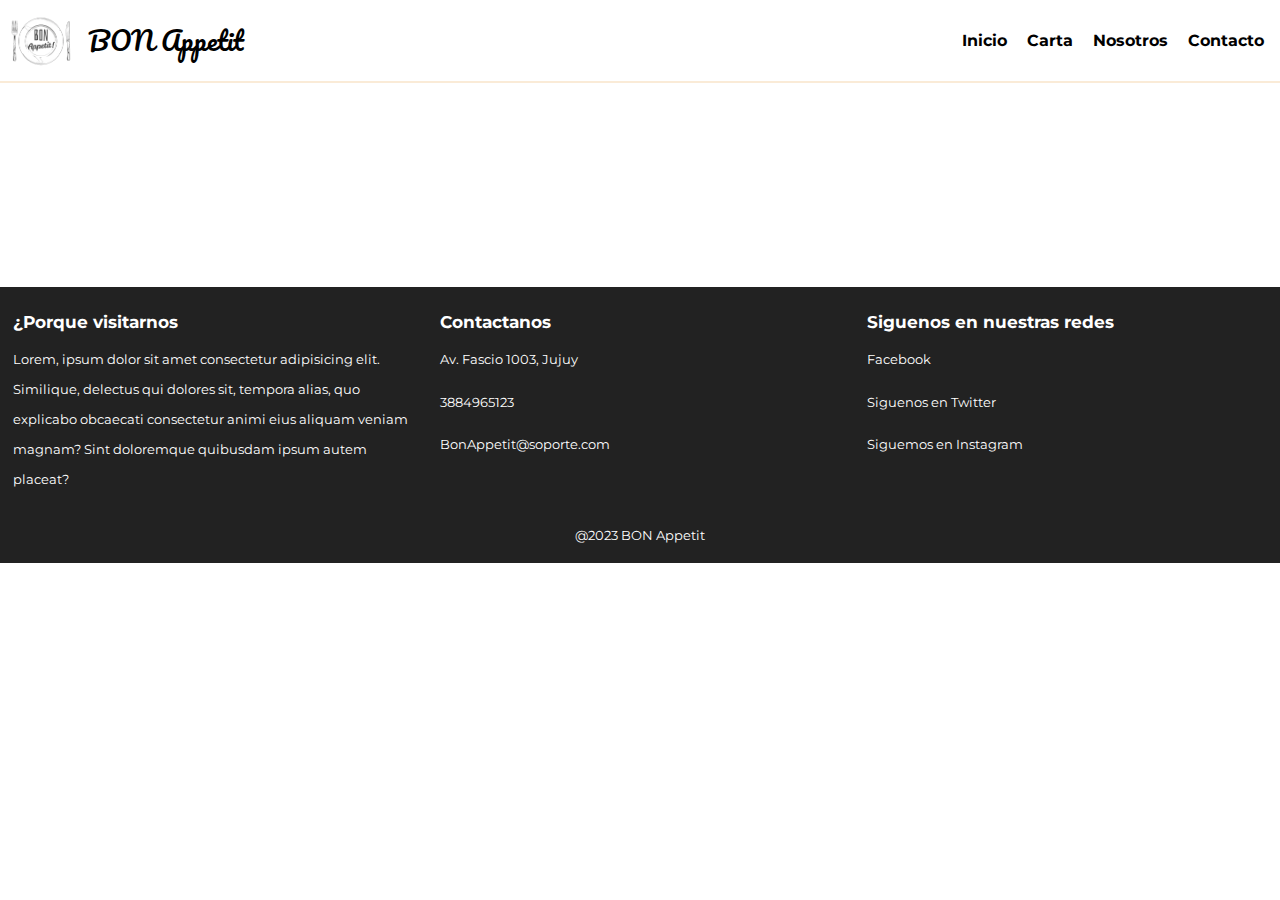
==== menu.html @ 37e48535 "correciones db... menu incompleto y js incompleto" ====
<!DOCTYPE html>
<html lang="en">
<head>
    <meta charset="UTF-8">
    <meta http-equiv="X-UA-Compatible" content="IE=edge">
    <meta name="viewport" content="width=device-width, initial-scale=1.0">
    <title>BonApetitMenu</title>
    <link href="https://file.myfontastic.com/aaHXCGQWTMJL3aSN7qt2b7/icons.css" rel="stylesheet">
    <link href="css/styles.css" rel="stylesheet">
</head>
<body>
    <header class="main-header">
        <div class="container container--flex">
            <div class="logo_container column column--50">
                <img src="assets/logo.png" alt="">
                <h3 class="main-header__logo">BON Appetit</h3>
            </div>
            <div class="main-header__contactInfo column column--50">
                <p class="main-header__contactInfo__phone"> 
                    <span class="icon-whatsapp">3884965123</span>
                </p>
                <p class="main-header__contactInfo__location">
                    <span class="icon-location"> Av. Fascio 1003, Jujuy</span>
                </p>
            </div>
        </div>
    </header>

    <nav class="main-nav">
        <div class="container container--flex">
            <input type="checkbox" id="check">
            <label for="check">
                <span class="icon-menu" id="btn_menu"></span>
            </label>

            
            <ul class="menu" id="menu">
                <li class="menu_item"><a href="./index.html" class="menu_link">Inicio</a></li>
                <li class="menu_item"><a href="./menu.html" class="menu_link">Carta</a></li>
                <li class="menu_item"><a href="" class="menu_link">Nosotros</a></li>
                <li class="menu_item"><a href="" class="menu_link">Contacto</a></li>
             </ul>
        <div class="main-nav_logo">
            <img src="assets/logo.png" alt="">
            <h3 class="main-nav__logo">BON Appetit</h3>
        </div>
        </div>
    </nav>

    <main class="main">
        <section class="group gmenu">
            <div class="container container--flex" id="insert">
                
            </div>
        </section>
    </main>

    <footer class="main-footer">
        <div class="cotainer container--flex">
            <div class="column column--33">
                <h2 class="column__title">¿Porque visitarnos</h2>
                <p class="column__text">Lorem, ipsum dolor sit amet consectetur adipisicing elit. Similique, delectus qui dolores sit, tempora alias, quo explicabo obcaecati consectetur animi eius aliquam veniam magnam? Sint doloremque quibusdam ipsum autem placeat?</p>
            </div>
            <div class="column column--33">
                <h2 class="column__title">Contactanos</h2>
                <p class="column__text"><span class="icon-location"></span>Av. Fascio 1003, Jujuy</p>
                <p class="column__text"><span class="icon-whatsapp"></span>3884965123</p>
                <p class="column__text"><span class="icon-mail"></span>BonAppetit@soporte.com</p>
            </div>
            <div class="column column--33">
                <h2 class="column__title">Siguenos en nuestras redes</h2>
                <p class="column__text"><a href="" class="icon-face">Facebook</a></p>
                <p class="column__text"><a href="" class="icon-twitter">Siguenos en Twitter</a></p>
                <p class="column__text"><a href="" class="icon-instagram">Siguemos en Instagram</a></p>
            </div>
            <p class="copy">@2023 BON Appetit</p>
        </div>
    </footer>
</body>
<script src="./js/menu.js"></script>
</html>
---- css/styles.css ----
@import url('https://fonts.googleapis.com/css2?family=Montserrat:wght@400;700&family=Pacifico&display=swap');
*{
    box-sizing: border-box;
}
body{
    font-family: 'Montserrat', sans-serif;
    margin: 0;
}
/* Estilos Base */
img{
    display: block;
    width: 100%;
    max-width: 100%;
}
h1,h2,h3,h4,h5,h6 {
    margin: 0;
}
.container{
    width: 100%;
    margin: auto;
}
.container--flex{
    display: flex;
    flex-wrap: wrap;
    justify-content: space-between;
    align-items: center;
}
.column{
    width: 100%;
}
/*Header*/
.main-nav__logo{
    display: none;
}
.main-header{
    width: 100%;   
}
.logo_container{
    background-color: antiquewhite;
}
.main-header img{
    width: 90px;
    height: 100px;
    display: inline;
}
.main-header__logo{
    
    display: inline;
    font-size: 2em;
    padding: 12px;
    font-family: 'Pacifico', cursive;
    font-weight: 100;
}
.main-header .logo_container{
    display: flex;
    flex-wrap: wrap;
    align-items: center;
}
.main-header__contactInfo__phone{
   
    padding: 12px;
    margin: 0 auto;
}
.main-header__contactInfo__location{
    background-color: #222;
    color: white;
    padding: 12px;
    margin: 0 auto;
}
.main-header [class*="icon-"]:before{
    position: relative;
    top: 2px;
    right: 5px;
}
/* Menu */
.main-nav{
    width: 100%;
    position: sticky;
    z-index: 2000;
    padding: 6px;
    top: 0;
    background: white;
    border-bottom: 2px solid antiquewhite; 
}
#check{
    display: none;
}
.menu{
    position: absolute;
    top: 70px;
    width: 100%;
    background-color: rgba(0,0,0,.85);
    padding: 0;
    margin: 0;
    list-style-type: none;
    text-align: center;
    overflow: hidden;
    left: -100%;
    transition: all .5s;

}
#check:checked ~ .menu{
    left: 0;
}
.menu_link{
    display: block;
    padding: 10px;
    color: white;
    text-decoration: none;
}
.menu_link:hover{
    background-color: antiquewhite;
    color: black;
}
.icon-menu{
    display: block;
    color: black;
    border: 1px solid black;
    border-radius: 3px;
    width: 40px;
    height: 40px;
    line-height: 42px;
    text-align: center;
    cursor: pointer;
    font-size: 1.5em;
}
.main-nav_logo img{
    width: 55px;
    height: 55px;
    display: inline;
}
/* Banner*/
.banner__img{
    width: 100%;
    height: 500px;
    object-fit: cover;
}
.banner__aside{
    background-color: antiquewhite;
    display: flex;
    flex-direction: column;
    padding: 20px;
}
.banner__title{
    font-family: 'Pacifico';
    margin-top: 10px;
    margin-bottom: 10px;
    font-size: 2em;
    font-weight: 100;
    color: rgb(136, 136, 39);
}
.banner__title2{
    font-weight: 100;
    color: gray;
}
.banner__btn{
    width: 80px;
    text-align: center;
    text-decoration: none;
    background-color: #222;
    color: white;
    padding: 10px;
    cursor: pointer;
    border: none;
}

/* Footer */
.main-footer{
    background: #222;
    color: white;
    padding: 10px;
    padding-top: 20px;
    padding-bottom: 20px;
    font-size: .8em;
    
}
.copy{
    text-align: center;
    margin: auto;
    margin-top: 15px;
}
.main-footer [class*="icon-"] {
    color: white;
    text-decoration: none;
}
.main-footer [class*="icon-"]:before {
    position: relative;
    top: 3px;
    right: 5px;
}
.main-footer .column{
    margin: 5px 0 5px 3px;
}
/* Main */
.group__title{
    font-family: 'Pacifico',cursive;
    font-weight: 100;
    font-size: 1.8em;
    text-align: center;
    padding: 15px;
}
.group{
    margin-top: 15px;
    margin-bottom: 20px;
    padding: 2px;
}
.offer .column{
    margin-top: 5px;
    margin-bottom: 5px;
}
.offer__img{
    margin: auto;
    max-width: 300px;
    height: 250px;
}
.offer__title{
    text-align: center;
    font-size: 1.3em;
    padding-top: 5px;
    padding-bottom: 8px;
}
.offer__price{
    margin-top: 0;
    margin-bottom: 0;
    text-align: center;
    font-size: 1.5em;
    font-weight: bold;
    color: rgb(136, 136, 39);
}
/* Sobre Nosotros */
.about .column:nth-child(1){
	height: 400px;
	background-image: url(../assets/about2.jpg);
	background-attachment: fixed;
	background-repeat: no-repeat;

	background-size: 160%;
	background-position: -10px -100px;
	border-right:  50px solid #fff;
	border-top: 500px solid transparent;
}
.about .column:nth-child(2){
    padding: 10px;
}
.column__title{
    font-size: 1.3em;
}
/* Contacto */
.form .input-group{
    position: relative;
    margin-bottom: 32px;
}
.form .input-group input[type="text"],
.form .input-group input[type="email"],
.form .input-group textarea {
    font-size: 16px;
    color: black;
    width: 100%;
    outline: none;
    padding: 15px;
    background: none;
    border: none;
    border-bottom: 2px solid #222;
    resize: none;
}
.form .input-group textarea{
    height: 100px;
}
.form .input-group .label {
        -webkit-transition: all 0.3s ease;
        -o-transition: all 0.3s ease;
        transition: all 0.3s ease;
        margin-left: 15px;
        font-size: 16px;
        line-height: 16px;
        position: absolute;
        top: 16px;
        left: 0; 
}
/*.form .input-group input[type="text"]:focus + .label,
.form .input-group input[type="email"]:focus + .label,
.form .input-group textarea:focus {
    top: -12px;
    font-size: 12px;
    line-height: 12px;
    color: #B6B6B6; 
}*/
.focus{
    top: -12px !important;
    font-size: 12px !important;
    line-height: 12px !important;
    color: #B6B6B6 !important; 
}
.form input[type="submit"] {
    background: antiquewhite;
    border-radius: 1px;
    border: 2px solid black;
    color: black;
    cursor: pointer;
    display: block;
    font-size: 16px;
    padding: 15px;
    width: 100%;
}
.formulario input[type="submit"]:hover {
      background: #252932; 
}
.contact__info{
	padding: 10px;
	padding-top: 0;
}
.contact__info [class*="icon-"]{
	font-size: 1.3em;
	margin-right: 7px;
	position: relative;
	top: 5px;
}
.contact__info .social-icon__link{
	justify-content: flex-start;
	margin-bottom: 10px;
}
.contact__info .social-icon__link [class*='icon-']{
	background: black;
	color: white;
	margin-left: 0;
	margin-right: 15px;
    padding:4px;
    

}
.form {
	padding: 10px;
	margin-top: 20px;
}
.valido{
    border-bottom: 2px solid green !important;
}
.invalido{
    border-bottom:  2px solid red !important;
    animation: shaking 500ms 1;
    transition: all 1s;
}
.invalido-text{
    color: red !important;
}
.text{
    border-bottom: 2px solid #222 !important;
}

/** Menuuuu **/

@keyframes shaking {
    0% {
        transform: translate(0, 0) rotate(0deg);
    }
    25% {
        transform: translate(5px, 5px) rotate(5deg);
    }
    50% {
        transform: translate(0, 0) rotate(0eg);
    }
    75% {
        transform: translate(-5px, 5px) rotate(-5deg);
    }
    100% {
        transform: translate(0, 0) rotate(0deg);
    }
}

@keyframes shake {
    10%,
    90% {
        transform: translate3d(-1px, 0, 0);
    }
    20%,
    80% {
        transform: translate3d(2px, 0, 0);
    }
    30%,
    50%,
    70% {
        transform: translate3d(-4px, 0, 0);
    }
    40%,
    60% {
        transform: translate3d(4px, 0, 0);
    }
}
/*Responsives */
@media screen and (min-width:490px){
    .main-header img{
        width: 60px;
        height: 70px;
    }
    .main-header__logo{
        font-size: 1.6em;
        padding: 8px;
    }
    .banner__aside{
        height: 500px;
        display: flex;
        justify-content: center;
    }
    .main-header .column--50{
        width: 49%;
    }
    .column--33{
        width: 32%;
    }
    .main-header{
        background-color: antiquewhite;
    }
    .main-header__contactInfo__location{
        background: none;
        color: black;
    }
    .main-header__contactInfo{
        text-align: right;
    }
    .main-footer .container--flex{
        align-items: flex-start;
    }
    .main-footer .column--33:nth-child(2){
        word-break: break-all;
    }
    .column--50--25{
        width: 49%;
    }
    .offer__img{
        width: 240px;
        height: 230px;
        object-fit: cover;
    }
    .offer__price{
        font-size: 1.3em;
    }
    .offer__title{
        font-size: 1.2em;
    }
    .offer .column{
        border: 3px solid #ddd;
        padding: 5px;
        overflow: hidden;
    }
    .column--50{
        width: 50%;
    }
    .about .column:nth-child(1){
        height: 400px;
        background-size: 100%;
        background-position: -80px -100px;
    }
    .about .container{
        align-items: start;
    }
    .group{
        margin-bottom: 30px;
        margin-top: 30px;
    }
    .form{
        margin-top: 0;
    }
    .contact .container--flex{
        align-items: flex-start;
    }
    .contact__info{
        border-right: 2px solid antiquewhite;
    }
    .contact__info .column__text {
        font-size: 0.95em;
    }

}
@media screen and (min-width:768px){
    .main-header{
        display: none;
    }
    .column--50{
        width: 50%;
    }
    .banner__title{
        font-size: 2.5em;
    }
    .main-nav .container{
        flex-direction: row-reverse;
        align-items: center;
    }
    .main-nav label{
        display: none;
    }
    .menu{
        position: relative;
        left: 0;
        top: 0;
        display: flex;
        background: none;
        height: auto;
        width: auto;
    }
    .menu_link{
        color: black;
        font-weight: bold;
    }
    .menu_link:hover{
        background: none;
        border-bottom: 2px solid antiquewhite;
    }
    .main-nav_logo{
        display: flex;
        flex-wrap: wrap;
        align-items: center;
    }
    .main-nav__logo{
        display: inline;
        font-size: 1.6em;
        padding: 12px;
        font-family: 'Pacifico', cursive;
        font-weight: 100;
    }
    .main-nav_logo img{
        height: 60px;
        width: 70px;
    }
    .column--50--25{
        width: 24.5%;
    }
    .group{
        margin-top: 40px;
        margin-bottom: 40px;
    }
    .offer__title{
        font-size: 1em;
    }
    .offer__price{
        font-size: 1.1em;
    }
    .group__title{
        font-size: 2em;
    }
    .about .column:nth-child(1){
        background-size: 70%;
        background-position: -80px -100px;
    }
    .column__text{
        line-height: 30px;
    }
}
@media screen and (min-width:1024px){
    .group{
        width: 1000px;
        margin: auto;
        margin-top: 100px;
        margin-bottom: 100px;
    }
}
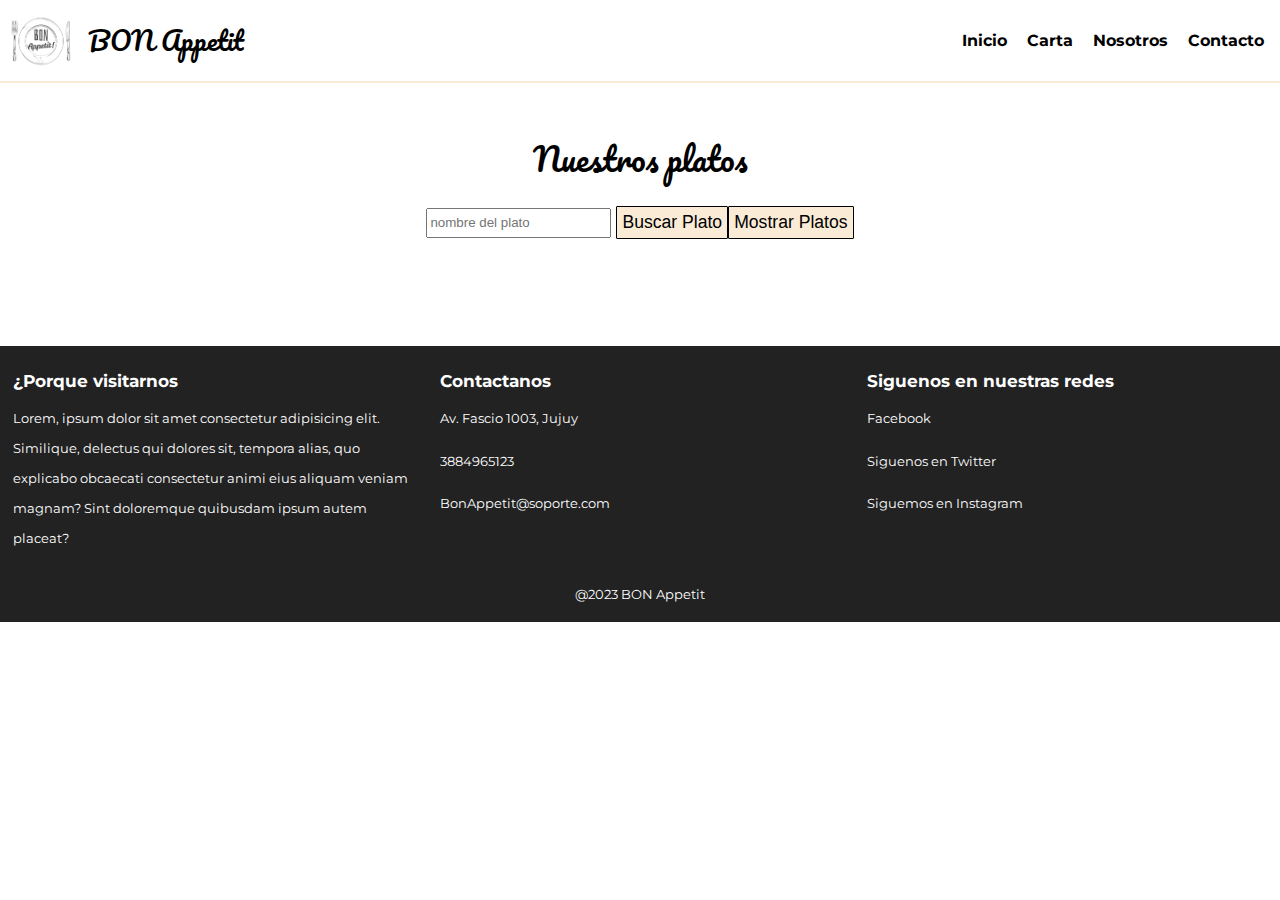
==== commit 98a5d6eb: "menu.html y menu.js //consume api de jsonplaceholder y con un input busca platos por el nombre" ====
--- a/menu.html
+++ b/menu.html
@@ -49,8 +49,13 @@
 
     <main class="main">
         <section class="group gmenu">
+            <h2 class="group__title">Nuestros platos</h2>
+            <div class="search">
+                <input id="input" placeholder="nombre del plato" type="text">
+                <button id="btn">Buscar Plato</button>
+                <button id="btnmostrar">Mostrar Platos</button>
+            </div>
             <div class="container container--flex" id="insert">
-                
             </div>
         </section>
     </main>
--- a/css/styles.css
+++ b/css/styles.css
@@ -156,12 +156,14 @@
 .banner__btn{
     width: 80px;
     text-align: center;
-    text-decoration: none;
     background-color: #222;
-    color: white;
     padding: 10px;
     cursor: pointer;
     border: none;
+}
+.banner__btn a {
+    text-decoration: none;
+    color: white;
 }
 
 /* Footer */
@@ -204,6 +206,11 @@
     margin-bottom: 20px;
     padding: 2px;
 }
+.offer{
+    display: flex;
+    flex-direction: column;
+    align-items: center;
+}
 .offer .column{
     margin-top: 5px;
     margin-bottom: 5px;
@@ -227,6 +234,23 @@
     font-weight: bold;
     color: rgb(136, 136, 39);
 }
+.offer__btn{
+    margin-top: 20px;
+    background: antiquewhite;
+    border-radius: 1px;
+    border: 2px solid black;
+    color: black;
+    cursor: pointer;
+    display: block; 
+    padding: 20px;
+    width: 150px;
+}
+.offer__btn a {
+    font-size: 1.5em;
+    text-decoration: none;
+    color: black;
+}
+
 /* Sobre Nosotros */
 .about .column:nth-child(1){
 	height: 400px;
@@ -340,6 +364,11 @@
     animation: shaking 500ms 1;
     transition: all 1s;
 }
+.invalido-input{
+    border: 1px solid red;
+    animation: shaking 500ms 1;
+    transition: all 1s;
+}
 .invalido-text{
     color: red !important;
 }
@@ -348,7 +377,9 @@
 }
 
 /** Menuuuu **/
-
+.gmenu .container--flex{
+    align-items: start;
+}
 @keyframes shaking {
     0% {
         transform: translate(0, 0) rotate(0deg);
@@ -438,6 +469,11 @@
         font-size: 1.2em;
     }
     .offer .column{
+        border: 3px solid #ddd;
+        padding: 5px;
+        overflow: hidden;
+    }
+    .gmenu .column{
         border: 3px solid #ddd;
         padding: 5px;
         overflow: hidden;
@@ -552,4 +588,30 @@
         margin-top: 100px;
         margin-bottom: 100px;
     }
+    .gmenu{
+        margin-top: 30px;
+    }
+}
+
+/* Buscador */
+.gmenu .search{
+    display: flex;
+    align-items: center;
+    justify-content: center;
+    padding: 5px;
+}
+.gmenu .search input {
+    margin-right: 5px;
+    height: 30px;
+}
+.gmenu .search button{
+    background: antiquewhite;
+    border-radius: 1px;
+    border: 1px solid black;
+    color: black;
+    cursor: pointer;
+    display: block;
+    font-size: 1.1em;
+    padding: 5px;
+
 }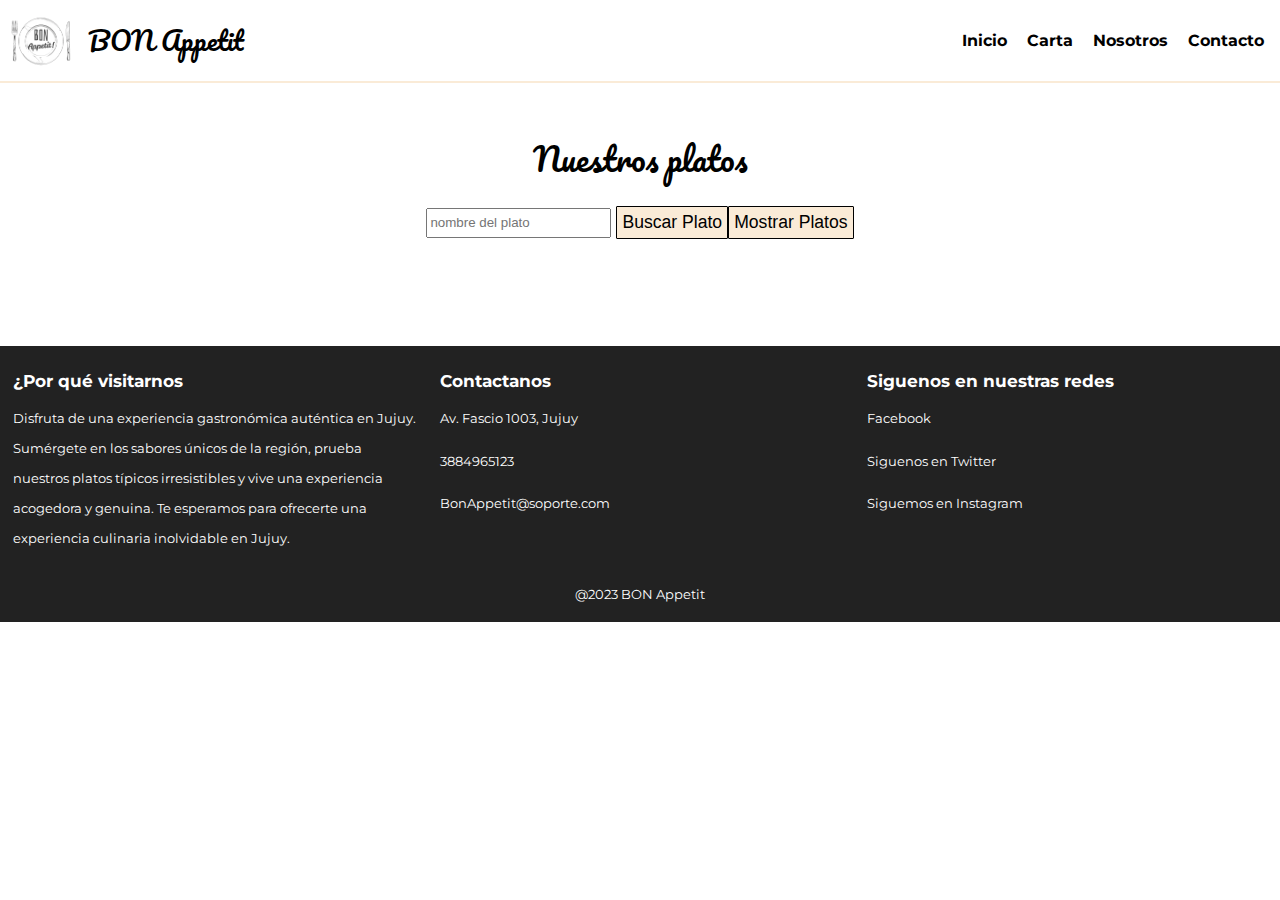
==== commit 59479df2: "Update menu.html" ====
--- a/menu.html
+++ b/menu.html
@@ -63,8 +63,8 @@
     <footer class="main-footer">
         <div class="cotainer container--flex">
             <div class="column column--33">
-                <h2 class="column__title">¿Porque visitarnos</h2>
-                <p class="column__text">Lorem, ipsum dolor sit amet consectetur adipisicing elit. Similique, delectus qui dolores sit, tempora alias, quo explicabo obcaecati consectetur animi eius aliquam veniam magnam? Sint doloremque quibusdam ipsum autem placeat?</p>
+                <h2 class="column__title">¿Por qué visitarnos</h2>
+                <p class="column__text">Disfruta de una experiencia gastronómica auténtica en Jujuy. Sumérgete en los sabores únicos de la región, prueba nuestros platos típicos irresistibles y vive una experiencia acogedora y genuina. Te esperamos para ofrecerte una experiencia culinaria inolvidable en Jujuy.</p>
             </div>
             <div class="column column--33">
                 <h2 class="column__title">Contactanos</h2>
@@ -83,4 +83,4 @@
     </footer>
 </body>
 <script src="./js/menu.js"></script>
-</html>+</html>
--- a/css/styles.css
+++ b/css/styles.css
@@ -41,10 +41,9 @@
 .main-header img{
     width: 90px;
     height: 100px;
-    display: inline;
+    display: none;
 }
 .main-header__logo{
-    
     display: inline;
     font-size: 2em;
     padding: 12px;
@@ -147,7 +146,7 @@
     margin-bottom: 10px;
     font-size: 2em;
     font-weight: 100;
-    color: rgb(136, 136, 39);
+    color: rgb(94, 159, 138);
 }
 .banner__title2{
     font-weight: 100;
@@ -232,7 +231,7 @@
     text-align: center;
     font-size: 1.5em;
     font-weight: bold;
-    color: rgb(136, 136, 39);
+    color: rgb(94, 159, 138);
 }
 .offer__btn{
     margin-top: 20px;
@@ -422,6 +421,7 @@
     .main-header img{
         width: 60px;
         height: 70px;
+        display: inline;
     }
     .main-header__logo{
         font-size: 1.6em;
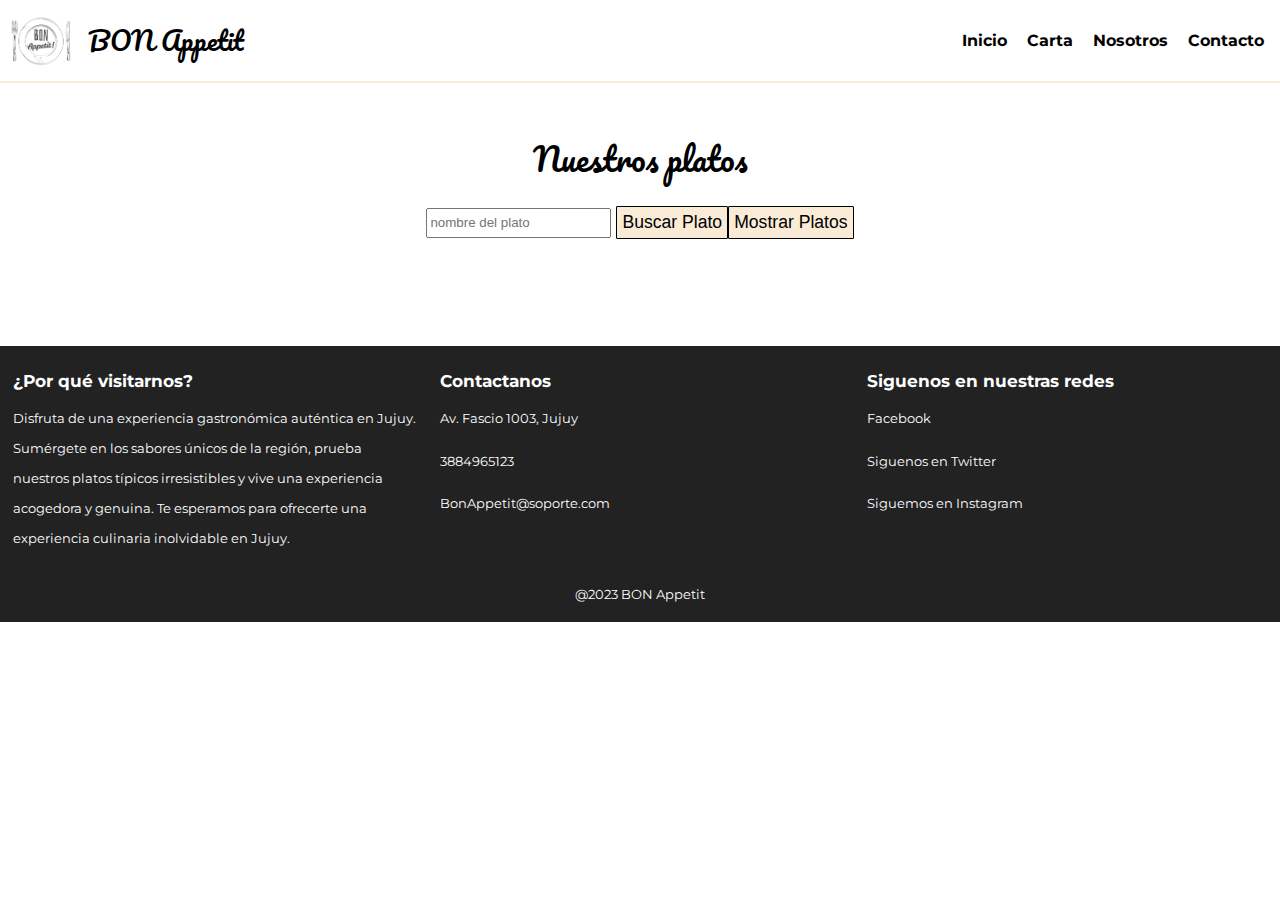
==== commit 0214ee35: "Update menu.html" ====
--- a/menu.html
+++ b/menu.html
@@ -37,8 +37,8 @@
             <ul class="menu" id="menu">
                 <li class="menu_item"><a href="./index.html" class="menu_link">Inicio</a></li>
                 <li class="menu_item"><a href="./menu.html" class="menu_link">Carta</a></li>
-                <li class="menu_item"><a href="" class="menu_link">Nosotros</a></li>
-                <li class="menu_item"><a href="" class="menu_link">Contacto</a></li>
+                <li class="menu_item"><a href="./#nosotros" class="menu_link">Nosotros</a></li>
+                <li class="menu_item"><a href="./#contacto" class="menu_link">Contacto</a></li>
              </ul>
         <div class="main-nav_logo">
             <img src="assets/logo.png" alt="">
@@ -63,7 +63,7 @@
     <footer class="main-footer">
         <div class="cotainer container--flex">
             <div class="column column--33">
-                <h2 class="column__title">¿Por qué visitarnos</h2>
+                <h2 class="column__title">¿Por qué visitarnos?</h2>
                 <p class="column__text">Disfruta de una experiencia gastronómica auténtica en Jujuy. Sumérgete en los sabores únicos de la región, prueba nuestros platos típicos irresistibles y vive una experiencia acogedora y genuina. Te esperamos para ofrecerte una experiencia culinaria inolvidable en Jujuy.</p>
             </div>
             <div class="column column--33">
